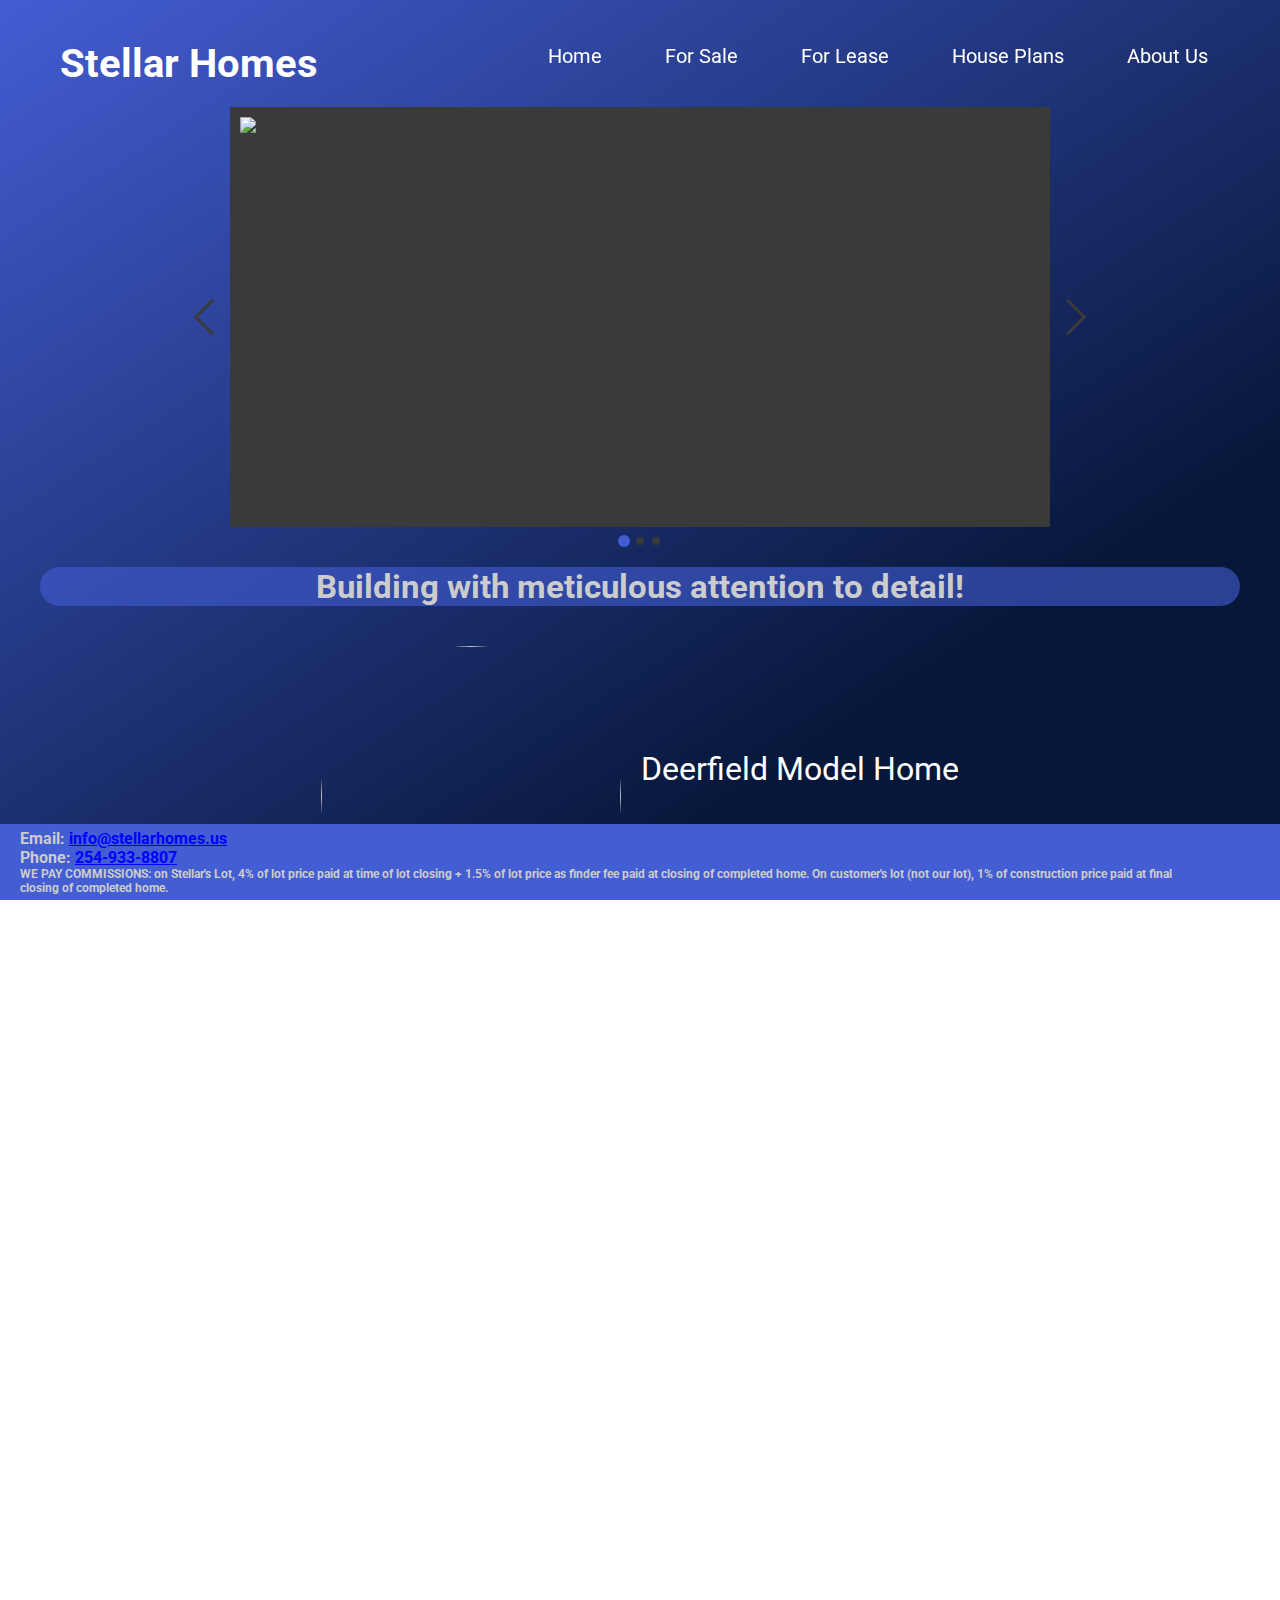
==== index.htm @ d6fed014 "init" ====
<html>
    <head>
        <title>Stellar Homes</title>
        <link rel="stylesheet" type="text/css" href="css.css">
        <link rel="stylesheet" href="footer.css">
        <link rel="stylesheet" href="style2.css">
        <link rel="stylesheet" href="https://use.fontawesome.com/releases/v5.8.2/css/all.css" integrity="sha384-oS3vJWv+0UjzBfQzYUhtDYW+Pj2yciDJxpsK1OYPAYjqT085Qq/1cq5FLXAZQ7Ay" crossorigin="anonymous">
    </head>
    <h1 style="text-align:left;"><a href="index.htm"><i class="fas fa-door-open"></i>&nbsp;&nbsp;Stellar Homes</a></h1>           
	<div id="cd-nav">
            <a href="#0" class="cd-nav-trigger">Menu<span></span></a>
    
            <nav id="cd-main-nav">
                <ul>
                    <li><a href="index.htm"><i class="fas fa-home"></i>&nbsp;&nbsp;Home</a></li>
                    <li><a href="forSale.htm"><i class="fas fa-building"></i>&nbsp;&nbsp;For Sale</a></li>
                    <li><a href="forLease.htm"><i class="far fa-building"></i>&nbsp;&nbsp;For Lease</a></li>
                    <li><a href="housePlans.htm"><i class="fas fa-map"></i>&nbsp;&nbsp;House Plans</a></li>
                    <li><a href="bookingPrices.htm"><i class="far fa-address-card"></i>&nbsp;&nbsp;About Us</a></li>
                </ul>
            </nav>
        </div>
        <script src='https://cdnjs.cloudflare.com/ajax/libs/modernizr/2.8.3/modernizr.min.js'></script>
        <script src='https://cdnjs.cloudflare.com/ajax/libs/jquery/3.1.1/jquery.min.js'></script>
        <script src="js.js"></script>
        <div class="csslider infinity" id="slider1">
            <input type="radio" name="slides" checked="checked" id="slides_1"/>
            <input type="radio" name="slides" id="slides_2"/>
            <input type="radio" name="slides" id="slides_3"/>
            <ul>
              <li>
                <a href="lasColinas.htm"><img src="http://www.stellarhomes.us/images/stel_imag/LasColinasHome.jpg"/></a>
              </li>
              <li>
                  <a href="theArbors.htm"><img src="http://www.stellarhomes.us/images/stel_imag/Arbors/Arbors.jpg"/></a>
              </li>
              <li>
                  <a href="hpEstates.htm"><img src="https://i.imgur.com/HCkex0v.jpg"/></a>
              </li>
            </ul>
            <div class="arrows">
              <label for="slides_1"></label>
              <label for="slides_2"></label>
              <label for="slides_3"></label>
              <label class="goto-first" for="slides_1"></label>
              <label class="goto-last" for="slides_3"></label>
            </div>
            <div class="navigation"> 
              <div>
                <label for="slides_1"></label>
                <label for="slides_2"></label>
                <label for="slides_3"></label>
              </div>
            </div>
            </div>
        </div>
        <h2 style="margin-top: 20px;">Building with meticulous attention to detail!</h1>
       <a href="dfModelHome.htm"><div>
            <img width=300px style="margin-top:40px;border-radius:50%;vertical-align:middle" src="http://www.stellarhomes.us/images/stel_imag/5823/1.JPG">
            &nbsp;&nbsp;&nbsp; <span style="font-size:24pt;">Deerfield Model Home</span>
        </div></a>
        <a href="ahpModelHome.htm"><div>
            <img width=300px style="margin-top:40px;border-radius:50%;vertical-align:middle" src="http://www.stellarhomes.us/images/stel_imag/2205/1.JPG">
            &nbsp;&nbsp;&nbsp; <span style="font-size:24pt;">The Arbors and Highland Park Model Home</span>
        </div></a>
        <h2 style="margin-top: 20px; text-align:left;">  
        <ul>
            <li>&nbsp;With over 50 years experience in engineering practices, we provide unmatched expertise through exceptional craftsmanship and efficiency.</a></li>
            <li>&nbsp;Build on your lot or ours, or we will help you find a lot in Belton, Temple, Morgan’s Point, Salado, Holland, Rogers, Jarrell, or anywhere in Central Texas.</a></li>
            <li></i>&nbsp;Give us a call:  we will demonstrate how we stand out amongst custom builders!</li>
        </ul>
        </h1>
        <br><br><br>   <br><br><br>
            <!-- Footer -->   
            <footer>
                <h4 style="text-align:left; padding-left:20px;">Email: <a style="color:blue;text-decoration: underline;" href="mailto:info@stellarhomes.us">info@stellarhomes.us</a></h4>
                <h4 style="text-align:left; padding-left:20px;">Phone: <a style="color:blue;text-decoration: underline;" href="tel:254-933-8807">254-933-8807</a></h4>
                <h6 style="text-align:left;font-size: 9pt; padding-left: 20px;padding-right: 100px;">WE PAY COMMISSIONS: on Stellar's Lot, 4% of lot price paid at time of lot closing + 1.5% of lot price as finder fee paid at closing of completed home.  On customer's lot (not our lot), 1% of construction price paid at final closing of completed home.</h6>
            </footer>
</html>
---- css.css ----
@import url('https://fonts.googleapis.com/css?family=Roboto');
html{
  background-image: linear-gradient(147deg, #435dd3 0%, #07173a 74%);
  color:white;
}
body{
  font-family: 'Roboto', sans-serif;
  padding: 40px;
}

li{
  display:list-item;
}

h1{
  font-size: 30pt;
}
h2{
  font-size: 25pt;
  background: rgba(67, 93, 211, 0.6);
  border-radius: 20pt;
  margin-bottom: 0px;
}
h3{
  font-size: 23pt;
}
p{
  margin-left: 30px;
  font-size: 20px;
}
ul{
  font-size: 20px;
  margin-left: 30px;
}
article{
  border-radius: 15px;
  background-color: #f9f9f9;
}

table{
	background-color: #d6d6d6;
	width: 600px;
	margin: auto;
  }
  
.buttonHolder{
  text-align:center;
}

.center2{
  border-radius: 50%;
  display: block;
  margin-left: auto;
  margin-right: auto;
  width: 50%;
  max-width: 200px;
  min-width: 400px;
}

.center{
  border-radius: 50%;
  display: block;
  margin-left: auto;
  margin-right: auto;
  width: 50%;
  max-width: 300px;
  min-width: 500px;
}

.sameLine{
overflow:auto;
}

/* -------------------------------- 

Primary style

-------------------------------- */
html * {
  -webkit-font-smoothing: antialiased;
  -moz-osx-font-smoothing: grayscale;
}

*, *:after, *:before {
  -webkit-box-sizing: border-box;
  -moz-box-sizing: border-box;
  box-sizing: border-box;
  
}


a {
  text-decoration: none;
  color: white;
}

img {
  max-width: 100%;
}

/* -------------------------------- 

Modules - reusable parts of our design

-------------------------------- */
.cd-container {
  /* this class is used to give a max-width to the element it is applied to, and center it horizontally when it reaches that max-width */
  width: 90%;
  max-width: 1170px;
  margin: 0 auto;
}
.cd-container::after {
  /* clearfix */
  content: '';
  display: table;
  clear: both;
}

/* -------------------------------- 

Main components 

-------------------------------- */
header {
  position: relative;
  height: 200px;
  background: white;
  text-align: center;
  margin-bottom: 1em;
  padding-top: 3em;
}
header #cd-logo {
  margin-bottom: 3em;
}
header h1 {
  font-size: 20px;
  font-size: 1.25rem;
}
@media only screen and (min-width: 768px) {
  header {
    margin-bottom: 4em;
  }
}
@media only screen and (min-width: 1170px) {
  header {
    height: 400px;
    padding-top: 11em;
  }
  header #cd-logo {
    position: absolute;
    top: 40px;
    left: 5%;
  }
  header h1 {
    font-size: 40px;
    font-size: 2.5rem;
    font-weight: 300;
  }
}

#cd-nav ul {
  /* mobile first */
  position: fixed;
  width: 90%;
  max-width: 400px;
  right: 5%;
  bottom: 20px;
  border-radius: 0.25em;
  box-shadow: 0 0 10px rgba(0, 0, 0, 0.4);
  background: #435dd3;
  visibility: hidden;
  /* remove overflow:hidden if you want to create a drop-down menu - but then remember to fix/eliminate the list items animation */
  overflow: hidden;
  z-index: 99 !important;
  /* Force Hardware Acceleration in WebKit */
  -webkit-backface-visibility: hidden;
  backface-visibility: hidden;
  -webkit-transform: scale(0);
  -moz-transform: scale(0);
  -ms-transform: scale(0);
  -o-transform: scale(0);
  transform: scale(0);
  -webkit-transform-origin: 100% 100%;
  -moz-transform-origin: 100% 100%;
  -ms-transform-origin: 100% 100%;
  -o-transform-origin: 100% 100%;
  transform-origin: 100% 100%;
  -webkit-transition: -webkit-transform 0.3s, visibility 0s 0.3s;
  -moz-transition: -moz-transform 0.3s, visibility 0s 0.3s;
  transition: transform 0.3s, visibility 0s 0.3s;
}
#cd-nav ul li {
  /* Force Hardware Acceleration in WebKit */
  -webkit-backface-visibility: hidden;
  backface-visibility: hidden;
}
#cd-nav ul.is-visible {
  visibility: visible;
  -webkit-transform: scale(1);
  -moz-transform: scale(1);
  -ms-transform: scale(1);
  -o-transform: scale(1);
  transform: scale(1);
  -webkit-transition: -webkit-transform 0.3s, visibility 0s 0s;
  -moz-transition: -moz-transform 0.3s, visibility 0s 0s;
  transition: transform 0.3s, visibility 0s 0s;
}
#cd-nav ul.is-visible li:nth-child(1) {
  /* list items animation */
  -webkit-animation: cd-slide-in 0.2s;
  -moz-animation: cd-slide-in 0.2s;
  animation: cd-slide-in 0.2s;
}
#cd-nav ul.is-visible li:nth-child(2) {
  -webkit-animation: cd-slide-in 0.3s;
  -moz-animation: cd-slide-in 0.3s;
  animation: cd-slide-in 0.3s;
}
#cd-nav ul.is-visible li:nth-child(3) {
  -webkit-animation: cd-slide-in 0.4s;
  -moz-animation: cd-slide-in 0.4s;
  animation: cd-slide-in 0.4s;
}
#cd-nav ul.is-visible li:nth-child(4) {
  -webkit-animation: cd-slide-in 0.5s;
  -moz-animation: cd-slide-in 0.5s;
  animation: cd-slide-in 0.5s;
}
#cd-nav ul.is-visible li:nth-child(5) {
  -webkit-animation: cd-slide-in 0.6s;
  -moz-animation: cd-slide-in 0.6s;
  animation: cd-slide-in 0.6s;
}
#cd-nav li a {
  display: block;
  padding: 1.6em;
  border-bottom: 1px solid #435dd3;
}
#cd-nav li:last-child a {
  border-bottom: none;
}
@media only screen and (min-width: 1170px) {
  #cd-nav ul {
    /* the navigation moves to the top */
    position: absolute;
    width: auto;
    max-width: none;
    bottom: auto;
    top: 36px;
    background: transparent;
    visibility: visible;
    box-shadow: none;
    -webkit-transform: scale(1);
    -moz-transform: scale(1);
    -ms-transform: scale(1);
    -o-transform: scale(1);
    transform: scale(1);
    -webkit-transition: all 0s;
    -moz-transition: all 0s;
    transition: all 0s;
  }
  #cd-nav li {
    display: inline-block;
  }
  #cd-nav li a {
    opacity: 1;
    padding: .4em;
    margin-left: 1.6em;
    border-bottom: none;
  }
  #cd-nav li a:hover {
    color: #435dd3;
  }
  #cd-nav.is-fixed ul {
    /* when the user scrolls down, the navigation moves to the bottom right in Fixed position - as on touch devices */
    position: fixed;
    width: 90%;
    max-width: 400px;
    bottom: 20px;
    top: auto;
    background: #435dd3;
    visibility: hidden;
    box-shadow: 0 0 10px rgba(0, 0, 0, 0.4);
    -webkit-transform: scale(0);
    -moz-transform: scale(0);
    -ms-transform: scale(0);
    -o-transform: scale(0);
    transform: scale(0);
  }
  #cd-nav.is-fixed ul li {
    display: block;
  }
  #cd-nav.is-fixed ul li a {
    padding: 1.6em;
    margin-left: 0;
    border-bottom: 1px solid #435dd3;
  }
  #cd-nav ul.has-transitions {
    /* this class is used to bring back transitions when the navigation moves at the bottom right */
    -webkit-transition: -webkit-transform 0.3s, visibility 0s 0.3s;
    -moz-transition: -moz-transform 0.3s, visibility 0s 0.3s;
    transition: transform 0.3s, visibility 0s 0.3s;
  }
  #cd-nav ul.is-visible {
    /* this class is used to bring back the navigation animation - as on touch devices */
    visibility: visible;
    -webkit-transform: scale(1);
    -moz-transform: scale(1);
    -ms-transform: scale(1);
    -o-transform: scale(1);
    transform: scale(1);
    -webkit-transition: -webkit-transform 0.3s, visibility 0s 0s;
    -moz-transition: -moz-transform 0.3s, visibility 0s 0s;
    transition: transform 0.3s, visibility 0s 0s;
  }
  #cd-nav ul.is-hidden {
    /* this class is used to animate the scale down the navigation when the user scrolls down with the navigation still open */
    -webkit-transform: scale(0);
    -moz-transform: scale(0);
    -ms-transform: scale(0);
    -o-transform: scale(0);
    transform: scale(0);
    -webkit-transition: -webkit-transform 0.3s;
    -moz-transition: -moz-transform 0.3s;
    transition: transform 0.3s;
  }
}

.cd-nav-trigger {
  position: fixed;
  bottom: 20px;
  right: 5%;
  width: 44px;
  height: 44px;
  background: #435dd3;
  border-radius: 0.25em;
  box-shadow: 0 0 10px rgba(0, 0, 0, 0.4);
  /* image replacement */
  overflow: hidden;
  text-indent: 100%;
  white-space: nowrap;
  z-index: 2;
}
.cd-nav-trigger span {
  /* the span element is used to create the menu icon */
  position: absolute;
  display: block;
  width: 20px;
  height: 2px;
  background: #000000;
  top: 50%;
  margin-top: -1px;
  left: 50%;
  margin-left: -10px;
  -webkit-transition: background 0.3s;
  -moz-transition: background 0.3s;
  transition: background 0.3s;
}
.cd-nav-trigger span::before, .cd-nav-trigger span::after {
  content: '';
  position: absolute;
  left: 0;
  background: inherit;
  width: 100%;
  height: 100%;
  /* Force Hardware Acceleration in WebKit */
  -webkit-transform: translateZ(0);
  -moz-transform: translateZ(0);
  -ms-transform: translateZ(0);
  -o-transform: translateZ(0);
  transform: translateZ(0);
  -webkit-backface-visibility: hidden;
  backface-visibility: hidden;
  -webkit-transition: -webkit-transform 0.3s, background 0s;
  -moz-transition: -moz-transform 0.3s, background 0s;
  transition: transform 0.3s, background 0s;
}
.cd-nav-trigger span::before {
  top: -6px;
  -webkit-transform: rotate(0);
  -moz-transform: rotate(0);
  -ms-transform: rotate(0);
  -o-transform: rotate(0);
  transform: rotate(0);
}
.cd-nav-trigger span::after {
  bottom: -6px;
  -webkit-transform: rotate(0);
  -moz-transform: rotate(0);
  -ms-transform: rotate(0);
  -o-transform: rotate(0);
  transform: rotate(0);
}
.cd-nav-trigger.menu-is-open {
  box-shadow: none;
}
.cd-nav-trigger.menu-is-open span {
  background: rgba(0, 0, 0, 0);
}
.cd-nav-trigger.menu-is-open span::before, .cd-nav-trigger.menu-is-open span::after {
  background: #000000;
}
.cd-nav-trigger.menu-is-open span::before {
  top: 0;
  -webkit-transform: rotate(135deg);
  -moz-transform: rotate(135deg);
  -ms-transform: rotate(135deg);
  -o-transform: rotate(135deg);
  transform: rotate(135deg);
}
.cd-nav-trigger.menu-is-open span::after {
  bottom: 0;
  -webkit-transform: rotate(225deg);
  -moz-transform: rotate(225deg);
  -ms-transform: rotate(225deg);
  -o-transform: rotate(225deg);
  transform: rotate(225deg);
}
@media only screen and (min-width: 1170px) {
  .cd-nav-trigger {
    /* the the menu triger is hidden by default on desktop devices */
    visibility: hidden;
    -webkit-transform: scale(0);
    -moz-transform: scale(0);
    -ms-transform: scale(0);
    -o-transform: scale(0);
    transform: scale(0);
    -webkit-transition: -webkit-transform 0.3s, visibility 0s 0.3s;
    -moz-transition: -moz-transform 0.3s, visibility 0s 0.3s;
    transition: transform 0.3s, visibility 0s 0.3s;
  }
  .is-fixed .cd-nav-trigger {
    visibility: visible;
    -webkit-transition: all 0s;
    -moz-transition: all 0s;
    transition: all 0s;
    -webkit-transform: scale(1);
    -moz-transform: scale(1);
    -ms-transform: scale(1);
    -o-transform: scale(1);
    transform: scale(1);
    -webkit-animation: cd-bounce-in 0.3s linear;
    -moz-animation: cd-bounce-in 0.3s linear;
    animation: cd-bounce-in 0.3s linear;
  }
}

#cd-gallery-items li {
  margin-bottom: 1.5em;
  box-shadow: 0 1px 2px rgba(0, 0, 0, 0.2);
  border-radius: 0.25em;
}
#cd-gallery-items li img {
  width: 100%;
  display: block;
  border-radius: 0.25em;
}
@media only screen and (min-width: 768px) {
  #cd-gallery-items li {
    width: 48%;
    float: left;
    margin-bottom: 2em;
    margin-right: 4%;
  }
  #cd-gallery-items li:nth-child(2n) {
    margin-right: 0;
  }
}
@media only screen and (min-width: 1170px) {
  #cd-gallery-items li {
    width: 31%;
    float: left;
    margin-bottom: 2.5em;
    margin-right: 3.5%;
  }
  #cd-gallery-items li:nth-child(2n) {
    margin-right: 3.5%;
  }
  #cd-gallery-items li:nth-child(3n) {
    margin-right: 0;
  }
}

@-webkit-keyframes cd-slide-in {
  0% {
    -webkit-transform: translateX(100px);
  }

  100% {
    -webkit-transform: translateY(0);
  }
}
@-moz-keyframes cd-slide-in {
  0% {
    -moz-transform: translateX(100px);
  }

  100% {
    -moz-transform: translateY(0);
  }
}
@keyframes cd-slide-in {
  0% {
    -webkit-transform: translateX(100px);
    -moz-transform: translateX(100px);
    -ms-transform: translateX(100px);
    -o-transform: translateX(100px);
    transform: translateX(100px);
  }

  100% {
    -webkit-transform: translateY(0);
    -moz-transform: translateY(0);
    -ms-transform: translateY(0);
    -o-transform: translateY(0);
    transform: translateY(0);
  }
}
@-webkit-keyframes cd-bounce-in {
  0% {
    -webkit-transform: scale(0);
  }

  60% {
    -webkit-transform: scale(1.2);
  }

  100% {
    -webkit-transform: scale(1);
  }
}
@-moz-keyframes cd-bounce-in {
  0% {
    -moz-transform: scale(0);
  }

  60% {
    -moz-transform: scale(1.2);
  }

  100% {
    -moz-transform: scale(1);
  }
}
@keyframes cd-bounce-in {
  0% {
    -webkit-transform: scale(0);
    -moz-transform: scale(0);
    -ms-transform: scale(0);
    -o-transform: scale(0);
    transform: scale(0);
  }

  60% {
    -webkit-transform: scale(1.2);
    -moz-transform: scale(1.2);
    -ms-transform: scale(1.2);
    -o-transform: scale(1.2);
    transform: scale(1.2);
  }

  100% {
    -webkit-transform: scale(1);
    -moz-transform: scale(1);
    -ms-transform: scale(1);
    -o-transform: scale(1);
    transform: scale(1);
  }
}
---- footer.css ----
footer {
    background: rgba(67, 93, 211, 1);
    bottom: 0;
    left: 0;
    padding: 5px 0;
    position: fixed;
    right: 0;
    text-align: center;
    text-size-adjust: auto;
    line-height:normal;
    box-sizing: border-box;
    display: auto;
    margin-top: 0;
    margin-bottom: 0;
    margin-left: 0;
    margin-right: 0;
    z-index: 1 ;
  }
  h6{
    margin-block-end: 0px;
    margin-block-start: 0px;
    height: 28px;
    padding-bottom: 0;
    padding-top: 0;
    text-size-adjust: auto;
  }
  h4{
    margin-block-end: 0px;
    margin-block-start: 0px;
  }
---- style2.css ----
.csslider {
  -moz-perspective: 1300px;
  -ms-perspective: 1300px;
  -webkit-perspective: 1300px;
  perspective: 1300px;
  display: inline-block;
  text-align: left;
  position: relative;
  margin-bottom: 50px;
}
.csslider > input {
  display: none;
}
.csslider > input:nth-of-type(10):checked ~ ul li:first-of-type {
  margin-left: -900%;
}
.csslider > input:nth-of-type(9):checked ~ ul li:first-of-type {
  margin-left: -800%;
}
.csslider > input:nth-of-type(8):checked ~ ul li:first-of-type {
  margin-left: -700%;
}
.csslider > input:nth-of-type(7):checked ~ ul li:first-of-type {
  margin-left: -600%;
}
.csslider > input:nth-of-type(6):checked ~ ul li:first-of-type {
  margin-left: -500%;
}
.csslider > input:nth-of-type(5):checked ~ ul li:first-of-type {
  margin-left: -400%;
}
.csslider > input:nth-of-type(4):checked ~ ul li:first-of-type {
  margin-left: -300%;
}
.csslider > input:nth-of-type(3):checked ~ ul li:first-of-type {
  margin-left: -200%;
}
.csslider > input:nth-of-type(2):checked ~ ul li:first-of-type {
  margin-left: -100%;
}
.csslider > input:nth-of-type(1):checked ~ ul li:first-of-type {
  margin-left: 0%;
}
.csslider > ul {
  position: relative;
  width: 820px;
  height: 420px;
  z-index: 1;
  font-size: 0;
  line-height: 0;
  background-color: #3A3A3A;
  border: 10px solid #3A3A3A;
  margin: 0 auto;
  padding: 0;
  overflow: hidden;
  white-space: nowrap;
  -moz-box-sizing: border-box;
  -webkit-box-sizing: border-box;
  box-sizing: border-box;
}
.csslider > ul > li {
  position: relative;
  display: inline-block;
  width: 100%;
  height: 100%;
  overflow: hidden;
  font-size: 15px;
  font-size: initial;
  line-height: normal;
  -moz-transition: all 0.5s cubic-bezier(0.4, 1.3, 0.65, 1);
  -o-transition: all 0.5s ease-out;
  -webkit-transition: all 0.5s cubic-bezier(0.4, 1.3, 0.65, 1);
  transition: all 0.5s cubic-bezier(0.4, 1.3, 0.65, 1);
  vertical-align: top;
  -moz-box-sizing: border-box;
  -webkit-box-sizing: border-box;
  box-sizing: border-box;
  white-space: normal;
}
.csslider > ul > li.scrollable {
  overflow-y: scroll;
}
.csslider > .navigation {
  position: absolute;
  bottom: -8px;
  left: 50%;
  z-index: 10;
  margin-bottom: -10px;
  font-size: 0;
  line-height: 0;
  text-align: center;
  -webkit-touch-callout: none;
  -webkit-user-select: none;
  -khtml-user-select: none;
  -moz-user-select: none;
  -ms-user-select: none;
  user-select: none;
}
.csslider > .navigation > div {
  margin-left: -100%;
}
.csslider > .navigation label {
  position: relative;
  display: inline-block;
  cursor: pointer;
  border-radius: 50%;
  margin: 0 4px;
  padding: 4px;
  background: #3A3A3A;
}
.csslider > .navigation label:hover:after {
  opacity: 1;
}
.csslider > .navigation label:after {
  content: '';
  position: absolute;
  left: 50%;
  top: 50%;
  margin-left: -6px;
  margin-top: -6px;
  background: #435dd3;
  border-radius: 50%;
  padding: 6px;
  opacity: 0;
}
.csslider > .arrows {
  -webkit-touch-callout: none;
  -webkit-user-select: none;
  -khtml-user-select: none;
  -moz-user-select: none;
  -ms-user-select: none;
  user-select: none;
}
.csslider.inside .navigation {
  bottom: 10px;
  margin-bottom: 10px;
}
.csslider.inside .navigation label {
  border: 1px solid #fff;
}
.csslider > input:nth-of-type(1):checked ~ .navigation label:nth-of-type(1):after,
.csslider > input:nth-of-type(2):checked ~ .navigation label:nth-of-type(2):after,
.csslider > input:nth-of-type(3):checked ~ .navigation label:nth-of-type(3):after,
.csslider > input:nth-of-type(4):checked ~ .navigation label:nth-of-type(4):after,
.csslider > input:nth-of-type(5):checked ~ .navigation label:nth-of-type(5):after,
.csslider > input:nth-of-type(6):checked ~ .navigation label:nth-of-type(6):after,
.csslider > input:nth-of-type(7):checked ~ .navigation label:nth-of-type(7):after,
.csslider > input:nth-of-type(8):checked ~ .navigation label:nth-of-type(8):after,
.csslider > input:nth-of-type(9):checked ~ .navigation label:nth-of-type(9):after,
.csslider > input:nth-of-type(10):checked ~ .navigation label:nth-of-type(10):after,
.csslider > input:nth-of-type(11):checked ~ .navigation label:nth-of-type(11):after {
  opacity: 1;
}
.csslider > .arrows {
  position: absolute;
  left: -31px;
  top: 50%;
  width: 100%;
  height: 26px;
  padding: 0 31px;
  z-index: 0;
  -moz-box-sizing: content-box;
  -webkit-box-sizing: content-box;
  box-sizing: content-box;
}
.csslider > .arrows label {
  display: none;
  position: absolute;
  top: -50%;
  padding: 13px;
  box-shadow: inset 2px -2px 0 1px #3A3A3A;
  cursor: pointer;
  -moz-transition: box-shadow 0.15s, margin 0.15s;
  -o-transition: box-shadow 0.15s, margin 0.15s;
  -webkit-transition: box-shadow 0.15s, margin 0.15s;
  transition: box-shadow 0.15s, margin 0.15s;
}
.csslider > .arrows label:hover {
  box-shadow: inset 3px -3px 0 2px #435dd3;
  margin: 0 0px;
}
.csslider > .arrows label:before {
  content: '';
  position: absolute;
  top: -100%;
  left: -100%;
  height: 300%;
  width: 300%;
}
.csslider.infinity > input:first-of-type:checked ~ .arrows label.goto-last,
.csslider > input:nth-of-type(1):checked ~ .arrows > label:nth-of-type(0),
.csslider > input:nth-of-type(2):checked ~ .arrows > label:nth-of-type(1),
.csslider > input:nth-of-type(3):checked ~ .arrows > label:nth-of-type(2),
.csslider > input:nth-of-type(4):checked ~ .arrows > label:nth-of-type(3),
.csslider > input:nth-of-type(5):checked ~ .arrows > label:nth-of-type(4),
.csslider > input:nth-of-type(6):checked ~ .arrows > label:nth-of-type(5),
.csslider > input:nth-of-type(7):checked ~ .arrows > label:nth-of-type(6),
.csslider > input:nth-of-type(8):checked ~ .arrows > label:nth-of-type(7),
.csslider > input:nth-of-type(9):checked ~ .arrows > label:nth-of-type(8),
.csslider > input:nth-of-type(10):checked ~ .arrows > label:nth-of-type(9),
.csslider > input:nth-of-type(11):checked ~ .arrows > label:nth-of-type(10) {
  display: block;
  left: 0;
  right: auto;
  -moz-transform: rotate(45deg);
  -ms-transform: rotate(45deg);
  -o-transform: rotate(45deg);
  -webkit-transform: rotate(45deg);
  transform: rotate(45deg);
}
.csslider.infinity > input:last-of-type:checked ~ .arrows label.goto-first,
.csslider > input:nth-of-type(1):checked ~ .arrows > label:nth-of-type(2),
.csslider > input:nth-of-type(2):checked ~ .arrows > label:nth-of-type(3),
.csslider > input:nth-of-type(3):checked ~ .arrows > label:nth-of-type(4),
.csslider > input:nth-of-type(4):checked ~ .arrows > label:nth-of-type(5),
.csslider > input:nth-of-type(5):checked ~ .arrows > label:nth-of-type(6),
.csslider > input:nth-of-type(6):checked ~ .arrows > label:nth-of-type(7),
.csslider > input:nth-of-type(7):checked ~ .arrows > label:nth-of-type(8),
.csslider > input:nth-of-type(8):checked ~ .arrows > label:nth-of-type(9),
.csslider > input:nth-of-type(9):checked ~ .arrows > label:nth-of-type(10),
.csslider > input:nth-of-type(10):checked ~ .arrows > label:nth-of-type(11),
.csslider > input:nth-of-type(11):checked ~ .arrows > label:nth-of-type(12) {
  display: block;
  right: 0;
  left: auto;
  -moz-transform: rotate(225deg);
  -ms-transform: rotate(225deg);
  -o-transform: rotate(225deg);
  -webkit-transform: rotate(225deg);
  transform: rotate(225deg);
}
/*#region MODULES */
/*#endregion */
/*___________________________________ LAYOUT ___________________________________ */
* {
  margin: 0;
  padding: 0;
}
::-webkit-scrollbar {
  width: 2px;
  background: rgba(255, 255, 255);
}
::-webkit-scrollbar-track {
  background: none;
}
::-webkit-scrollbar-thumb {
  background: rgba(67, 93, 221, 0.6);
}
ul,
ol {
  padding-left: 40px;
}
html,
body {
  height: 100%;
  overflow-x: hidden;
  text-align: center;
  color: #CCC;
}
body {
  padding-bottom: 60px;
}

#slider1 {
  margin: 20px;
  font-family: 'Lato';
}
#slider1 > ul > li:nth-of-type(3) {
  background: url(https://raw.github.com/drygiel/csslider/master/examples/themes/.jpg);
}
#slider1 > input:nth-of-type(3):checked ~ ul #bg {
  width: 80%;
  padding: 22px;
  -moz-transition: 0.5s 0.5s;
  -o-transition: 0.5s 0.5s;
  -webkit-transition: 0.5s 0.5s;
  transition: 0.5s 0.5s;
}
#slider1 > input:nth-of-type(3):checked ~ ul #bg div {
  -moz-transform: translate(0);
  -ms-transform: translate(0);
  -o-transform: translate(0);
  -webkit-transform: translate(0);
  transform: translate(0);
  -moz-transition: 0.5s 0.9s;
  -o-transition: 0.5s 0.9s;
  -webkit-transition: 0.5s 0.9s;
  transition: 0.5s 0.9s;
}
#slider1 > input:nth-of-type(6):checked ~ ul #dex-sign {
  -moz-animation: sign-anim 3.5s 0.5s steps(85) forwards;
  -o-animation: sign-anim 3.5s 0.5s steps(85) forwards;
  -webkit-animation: sign-anim 3.5s 0.5s steps(85) forwards;
  animation: sign-anim 3.5s 0.5s steps(85) forwards;
}
#bg {
  color: #000;
  padding: 22px 0;
  position: absolute;
  left: 0;
  top: 16%;
  height: 20%;
  width: 0;
  z-index: 10;
  overflow: hidden;
}
#bg:before {
  content: '';
  position: absolute;
  left: -1px;
  top: 1px;
  height: 100%;
  width: 100%;
  z-index: -1;
  background: url(https://raw.github.com/drygiel/csslider/master/examples/themes/) 1px 23%;
  -webkit-filter: blur(7px);
}
#bg:after {
  content: '';
  position: absolute;
  left: 0;
  top: 0;
  height: 100%;
  width: 100%;
  z-index: 20;
  background: rgba(0, 0, 0, 0.35);
  pointer-events: none;
}
#bg div {
  -moz-transform: translate(120%);
  -ms-transform: translate(120%);
  -o-transform: translate(120%);
  -webkit-transform: translate(120%);
  transform: translate(120%);
}
.scrollable p {
  padding: 30px;
  text-align: justify;
  line-height: 140%;
  font-size: 120%;
}
#center {
  text-align: center;
  margin-top: 25%;
}
#center a {
  text-decoration: none;
  text-transform: uppercase;
  letter-spacing: 2px;
  font-variant: small-caps;
}
/*___________________________________ LINK ___________________________________ */
a.nice-link {
  position: relative;
  color: #435dd3;
}
h1 a.nice-link:after {
  border-bottom: 1px solid #435dd3;
}
a.nice-link:after {
  text-align: justify;
  display: inline-block;
  content: attr(data-text);
  position: absolute;
  left: 0;
  top: 0;
  white-space: nowrap;
  overflow: hidden;
  color: #435dd3;
  min-height: 100%;
  width: 0;
  max-width: 100%;
  background: #ffffff;
  -moz-transition: 0.3s;
  -o-transition: 0.3s;
  -webkit-transition: 0.3s;
  transition: 0.3s;
}
a.nice-link:hover {
  color: #435dd3;
}
a.nice-link:hover:after {
  width: 100%;
}
/*___________________________________ SIGN ___________________________________ */
#dex-sign {
  width: 255px;
  height: 84px;
  position: absolute;
  left: 33%;
  top: 45%;
  opacity: 0.7;
  background: url(http://www.drygiel.com/projects/sign/frames-255-white.png) 0 0 no-repeat;
}
#dex-sign:hover {
  opacity: 1;
  -webkit-filter: invert(30%) brightness(80%) sepia(100%) contrast(110%) saturate(953%) hue-rotate(45deg);
}
@-webkit-keyframes sign-anim {
  to {
    background-position: 0 -7140px;
  }
}
@-moz-keyframes sign-anim {
  to {
    background-position: 0 -7140px;
  }
}
@keyframes sign-anim {
  to {
    background-position: 0 -7140px;
  }
}
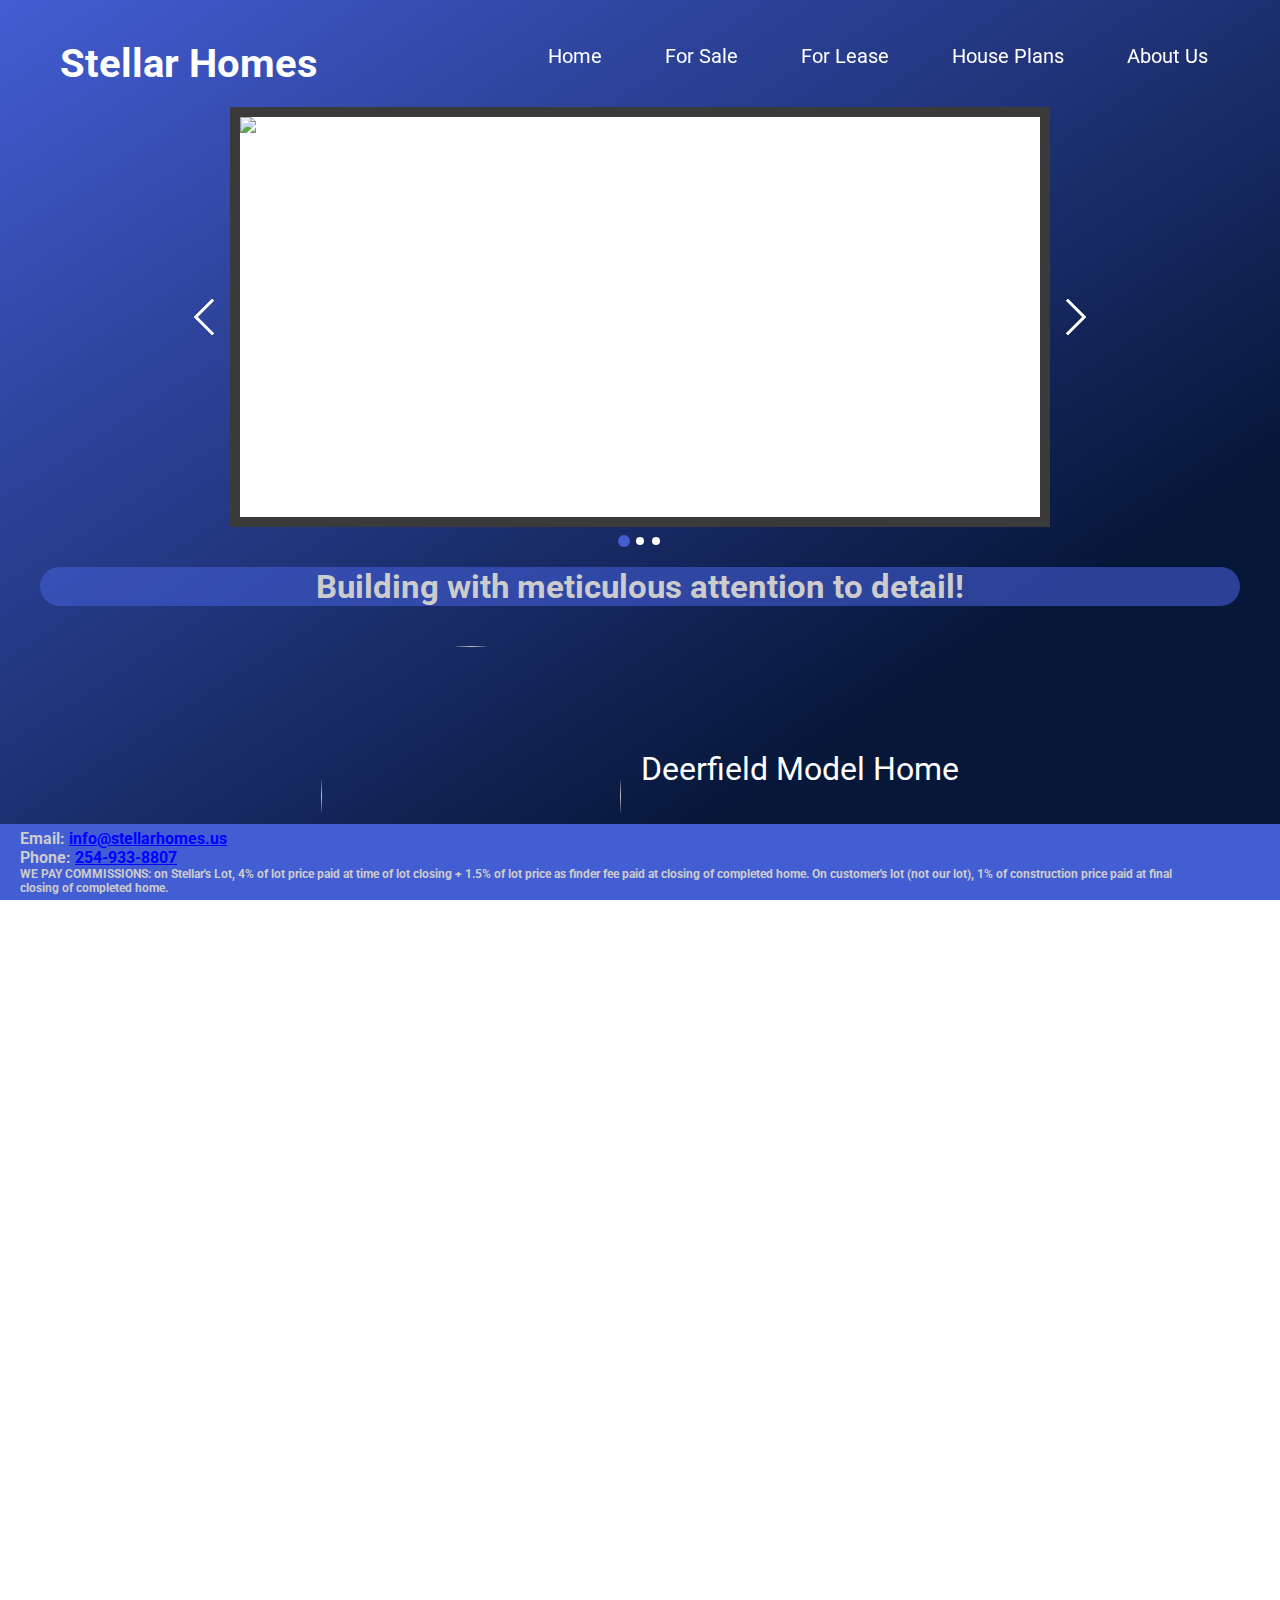
==== commit dd9ed879: "finished about us page (done)" ====
--- a/index.htm
+++ b/index.htm
@@ -16,7 +16,7 @@
                     <li><a href="forSale.htm"><i class="fas fa-building"></i>&nbsp;&nbsp;For Sale</a></li>
                     <li><a href="forLease.htm"><i class="far fa-building"></i>&nbsp;&nbsp;For Lease</a></li>
                     <li><a href="housePlans.htm"><i class="fas fa-map"></i>&nbsp;&nbsp;House Plans</a></li>
-                    <li><a href="bookingPrices.htm"><i class="far fa-address-card"></i>&nbsp;&nbsp;About Us</a></li>
+                    <li><a href="aboutUs.htm"><i class="far fa-address-card"></i>&nbsp;&nbsp;About Us</a></li>
                 </ul>
             </nav>
         </div>
--- a/footer.css
+++ b/footer.css
@@ -12,7 +12,7 @@
     box-sizing: border-box;
     display: auto;
     margin-top: 0;
-    margin-bottom: 0;
+    margin-bottom: 0px;
     margin-left: 0;
     margin-right: 0;
     z-index: 1 ;
--- a/style2.css
+++ b/style2.css
@@ -48,7 +48,7 @@
   z-index: 1;
   font-size: 0;
   line-height: 0;
-  background-color: #3A3A3A;
+  background-color: #fff;
   border: 10px solid #3A3A3A;
   margin: 0 auto;
   padding: 0;
@@ -106,7 +106,7 @@
   border-radius: 50%;
   margin: 0 4px;
   padding: 4px;
-  background: #3A3A3A;
+  background: #fff;
 }
 .csslider > .navigation label:hover:after {
   opacity: 1;
@@ -168,7 +168,7 @@
   position: absolute;
   top: -50%;
   padding: 13px;
-  box-shadow: inset 2px -2px 0 1px #3A3A3A;
+  box-shadow: inset 2px -2px 0 1px #fff;
   cursor: pointer;
   -moz-transition: box-shadow 0.15s, margin 0.15s;
   -o-transition: box-shadow 0.15s, margin 0.15s;
